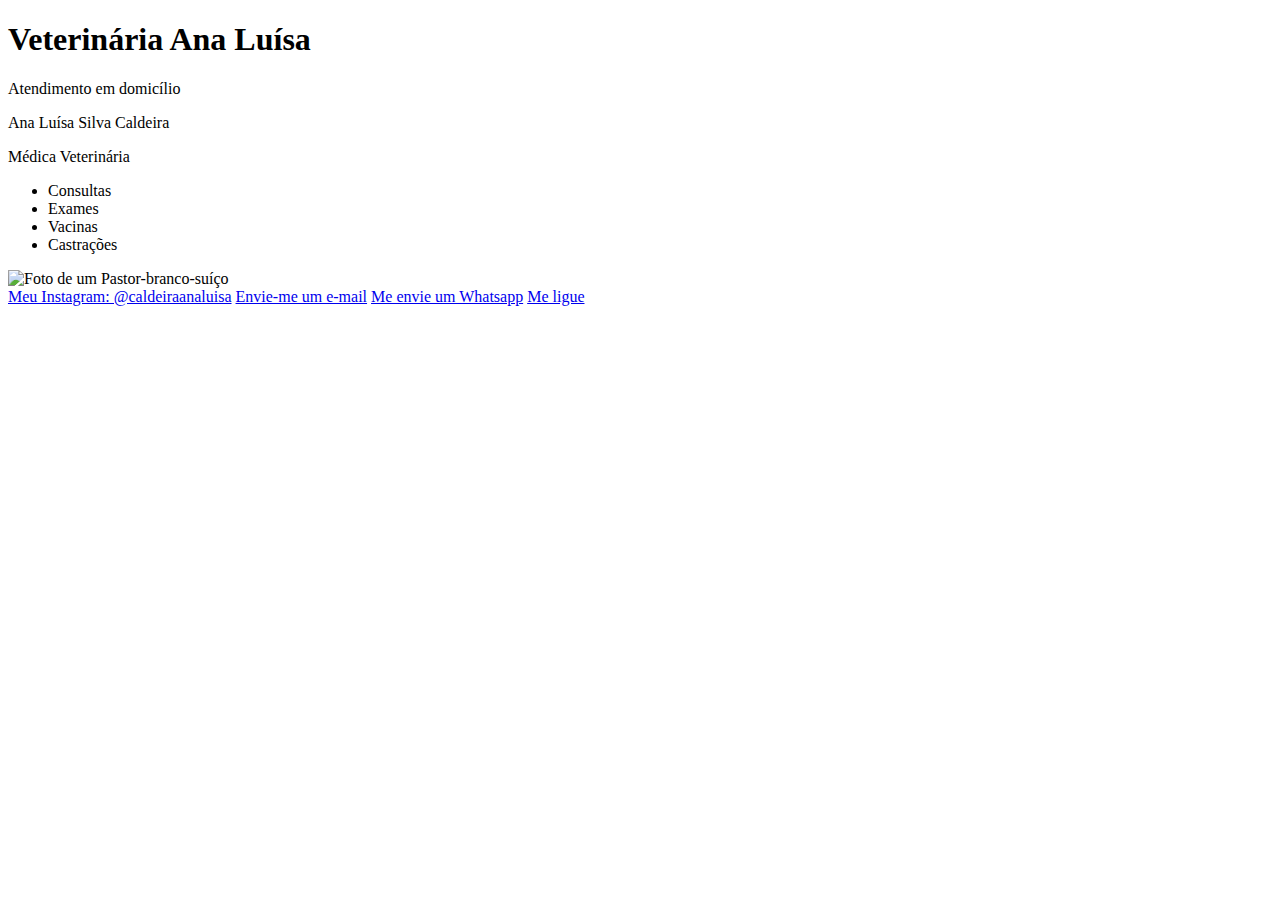
==== index.html @ 36967546 "arrumando os arquivos" ====
<!DOCTYPE html>
<html lang="pt-br">
<head>
    <meta charset="UTF-8">
    <meta name="viewport" content="width=device-width, initial-scale=1.0">
    <link rel="stylesheet" href="./styles/styles.css">
    <title>Veterinária </title>
</head>
<body>
    <header>
        <h1 class="titulo">Veterinária Ana Luísa</h1>
    </header>
    <main class="geral">
        <section>
                <div class="apresentacao">
                    <p>Atendimento em domicílio</p>
                    <p>Ana Luísa Silva Caldeira</p>
                    <p>Médica Veterinária</p>
                </div>
                 <ul>
                    <li class="lista">Consultas</li>
                    <li class="lista">Exames</li>
                    <li class="lista">Vacinas</li>
                    <li class="lista">Castrações</li>
                </ul>
        </section>
        <img src="./assets/SDC11463.JPG" alt="Foto de um Pastor-branco-suíço "height="450" width="350">
    </main>
    <footer>
        <div class="rodade">
            <a class="link__contato" href="https://instagram.com/caldeiraanaluisa?igshid=MzRlODBiNWFlZA==">Meu Instagram: @caldeiraanaluisa</a> 
            <a class="link__contato" href="mailto: analuisacaldeiravet@gmail.com " >Envie-me um e-mail</a>
            <a class="link__contato"href="https://wa.me/5521982974226">Me envie um Whatsapp</a>
            <a class="link__contato" href="tel:5521982974226">Me ligue</a>
        </div>
    </footer>
</body>
</html>
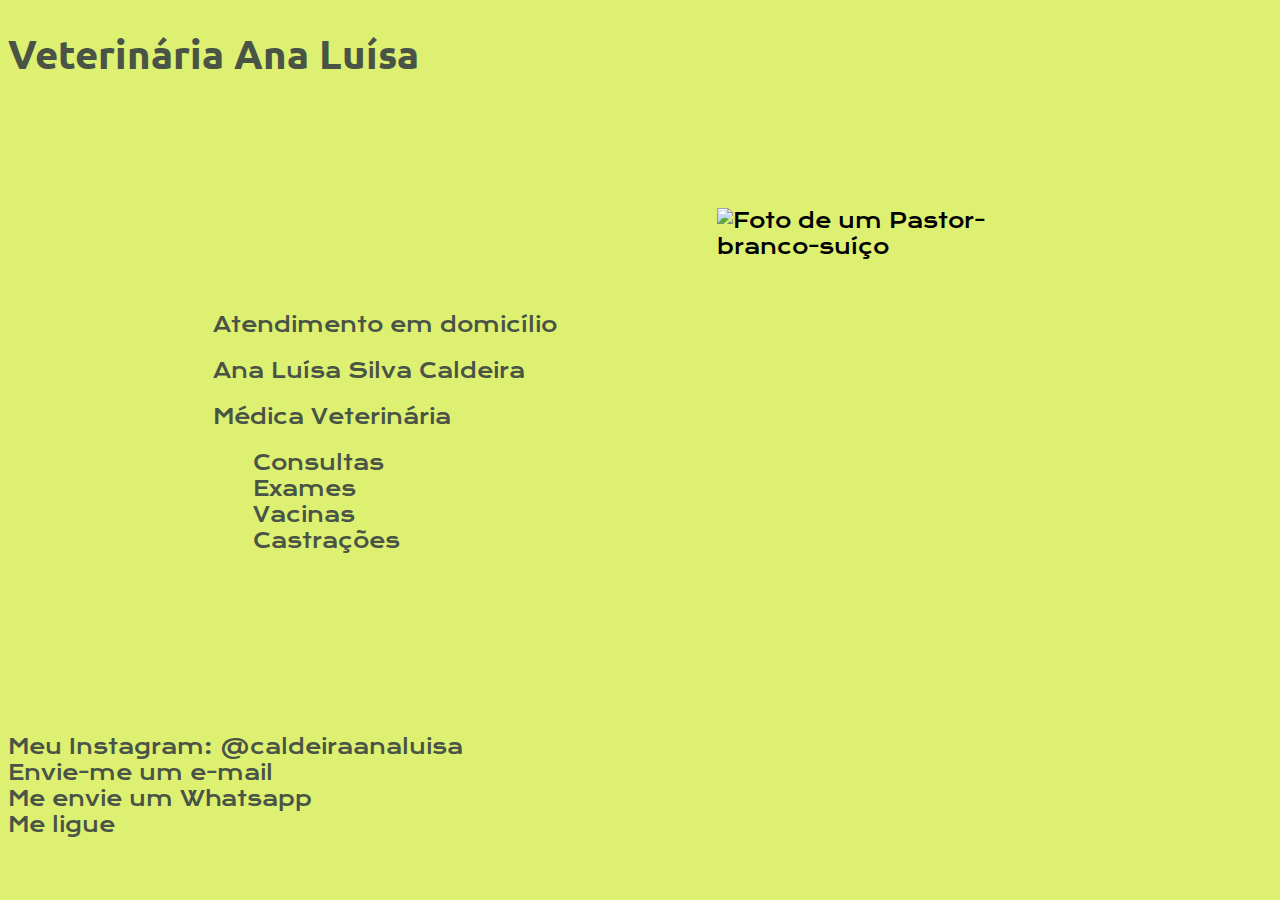
==== commit 6a5e644a: "arrumando link de styles" ====
--- a/index.html
+++ b/index.html
@@ -3,7 +3,7 @@
 <head>
     <meta charset="UTF-8">
     <meta name="viewport" content="width=device-width, initial-scale=1.0">
-    <link rel="stylesheet" href="./styles/styles.css">
+    <link rel="stylesheet" href="styles.css">
     <title>Veterinária </title>
 </head>
 <body>
--- a/styles.css
+++ b/styles.css
@@ -0,0 +1,52 @@
+@import url('https://fonts.googleapis.com/css2?family=Krona+One&family=Ubuntu:ital@1&display=swap');
+
+
+:root{
+    --cor-1:  #d9ee61e5;
+    --cor-2: #495346;
+    --font-1: 'Ubuntu', sans-serif;
+    --font-2: 'Krona One', sans-serif;
+}
+
+body{
+    background-color:var(--cor-1);
+    font-size: 20px;
+    font-family: var(--font-2);
+}
+
+.titulo{
+    color: var(--cor-2);
+    font-size: 40px;
+    font-family: var(--font-1);
+}
+
+.geral{
+    display: flex;
+    align-items: center;
+    padding: 8% 6% 6% 6%;
+    justify-content: center;
+    gap: 10rem;
+}
+
+.apresentacao{
+    font-family: var(--font-2);
+    color: var(--cor-2);
+}
+
+.link__contato{
+    text-decoration: none;
+    color: var(--cor-2);
+    font-family: var(--font-2);
+}
+
+.lista{
+    list-style: none;
+    font-family:var(--font-2) ;
+    color: var(--cor-2);
+}
+
+.rodade{
+    display: flex;
+    flex-direction: column;
+   
+}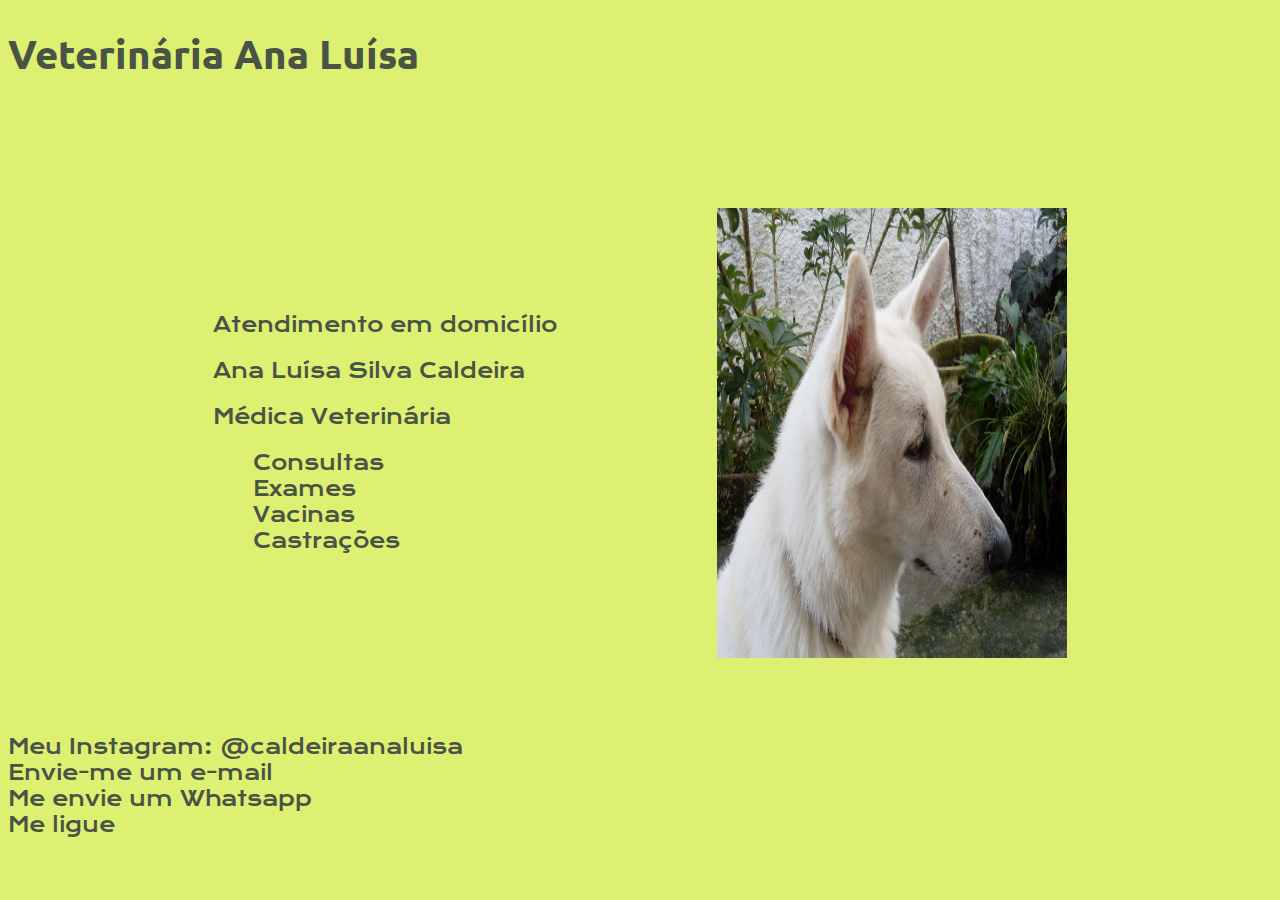
==== commit ec8475c5: "arrumando img" ====
--- a/index.html
+++ b/index.html
@@ -24,7 +24,7 @@
                     <li class="lista">Castrações</li>
                 </ul>
         </section>
-        <img src="./assets/SDC11463.JPG" alt="Foto de um Pastor-branco-suíço "height="450" width="350">
+        <img src="SDC11463.JPG" alt="Foto de um Pastor-branco-suíço "height="450" width="350">
     </main>
     <footer>
         <div class="rodade">
